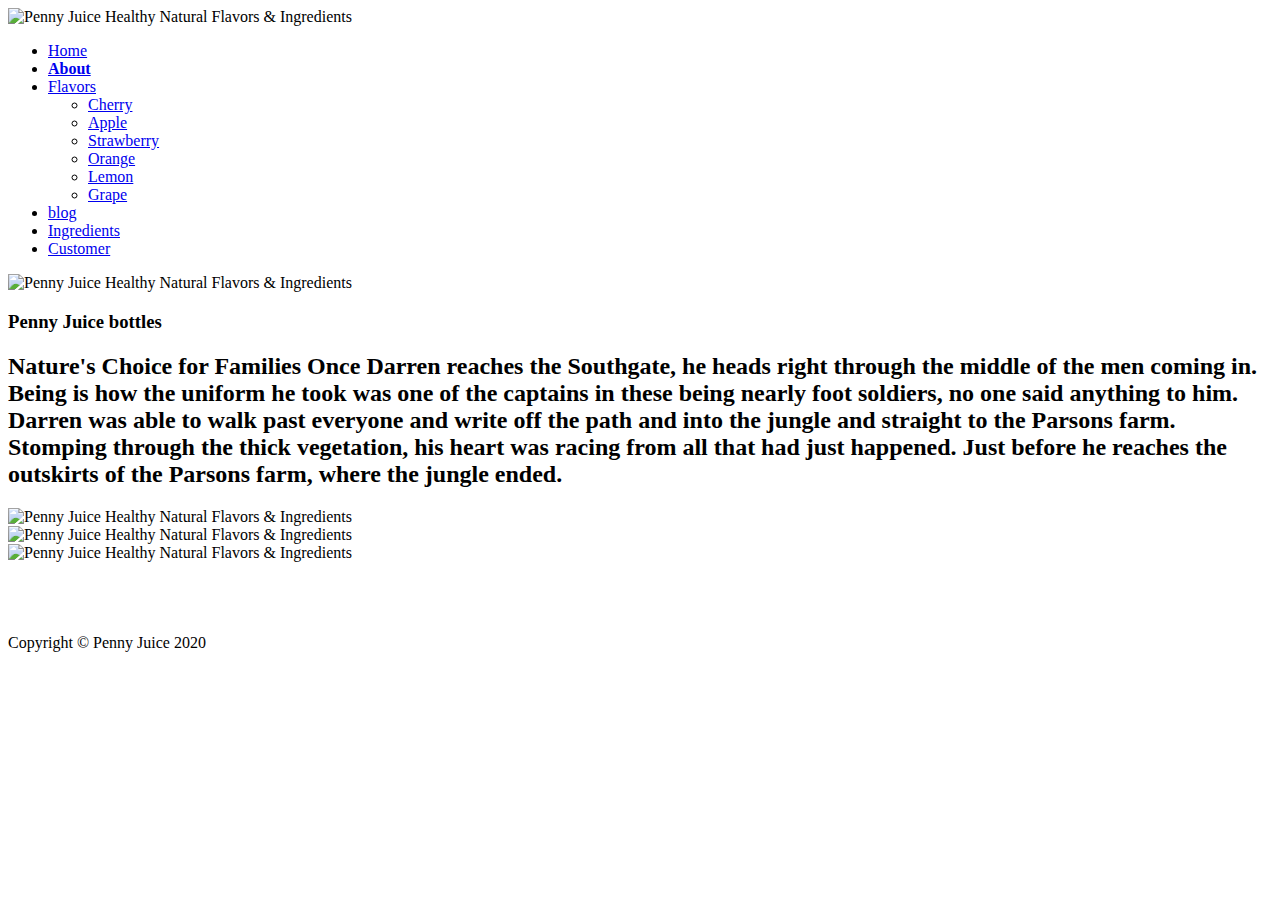
==== About.HTML @ 8c7e338c "Add files via upload" ====
<!DOCTYPE html>
<html lang="en">
    <head>
        <meta charset="UTF-8">
        <title>Penny Juice - Healthy Lifestyle Website</title>
        <meta name="Keywords" content="Las Vegas, Healthy Lifestyle, Pre School, Juices">
        <meta name="author" content="Ronnie Blair">
        <meta name="viewport" content="width=device-width, initial-scale=1.0">
        <link rel="stylesheet" type="text/css" href="../css/mystyle.css">
    </head>

    <body>
        <div id="container">

            <div class="header"> 
                <div><img src="../images/Penny_PJ_Logo.png"alt="Penny Juice Healthy Natural Flavors & Ingredients"Width="164" height="140"></div>
            </div> 

            <div class="content"></div>
            <div class="topnav">
                <ul>
                    <li><a href="../html/index.html">Home</a></li>
                    <li><a href="../html/About.HTML"><b>About</b></a></li>
                    <li><a href="../html/Flavors.html">Flavors</a>
                        <ul>
                            <li><a href="../html/Cherry.html">Cherry</a></li>                       
                            <li><a href="../html/Apple.HTML">Apple</a></li>
                            <li><a href="../html/Strawberry.HTML">Strawberry</a></li>
                            <li><a href="../html/Orange.HTML">Orange</a></li>                       
                            <li><a href="../html/Lemon.HTML">Lemon</a></li>                        
                            <li><a href="../html/Grape.HTML">Grape</a></li>

                        </ul> 
                    </li>
                    <li><a href="../html/blog.html">blog</a></li>
                    <li><a href="../html/Ingredients.html">Ingredients</a></li>
                    <li><a href="../html/Customer.html">Customer</a></li>
                </ul>  

            </div>

            <div class="flex-container1">
                <div><img src="../images/About_Bottle.gif" alt="Penny Juice Healthy Natural Flavors & Ingredients" Width="200" height="228"><h3>Penny Juice bottles</h3></div>
                <div><h2>Nature's Choice for Families Once Darren reaches the Southgate, he heads right through the middle of the men coming in. Being is how the uniform he took was one of the captains in these being nearly foot soldiers, no one said anything to him. Darren was able to walk past everyone and write off the path and into the jungle and straight to the Parsons farm. Stomping through the thick vegetation, his heart was racing from all that had just happened. Just before he reaches the outskirts of the Parsons farm, where the jungle ended. </h2></div>

            </div>

            <div class="flex-container2">
                <div><img src="../images/Flavors.png" alt="Penny Juice Healthy Natural Flavors & Ingredients" Width="164" height="176"></div>
                <div><img src="../images/Ingredients_2.png" alt="Penny Juice Healthy Natural Flavors & Ingredients" Width="164" height="176"></div>
                <div><img src="../images/Customer.png" alt="Penny Juice Healthy Natural Flavors & Ingredients" Width="164" height="176"></div>              
            </div>    
            <br><br><br><br> 
            <div class="footer">
                Copyright &copy; Penny Juice 2020
            </div>                                  


        </div>

    </body>
</html>
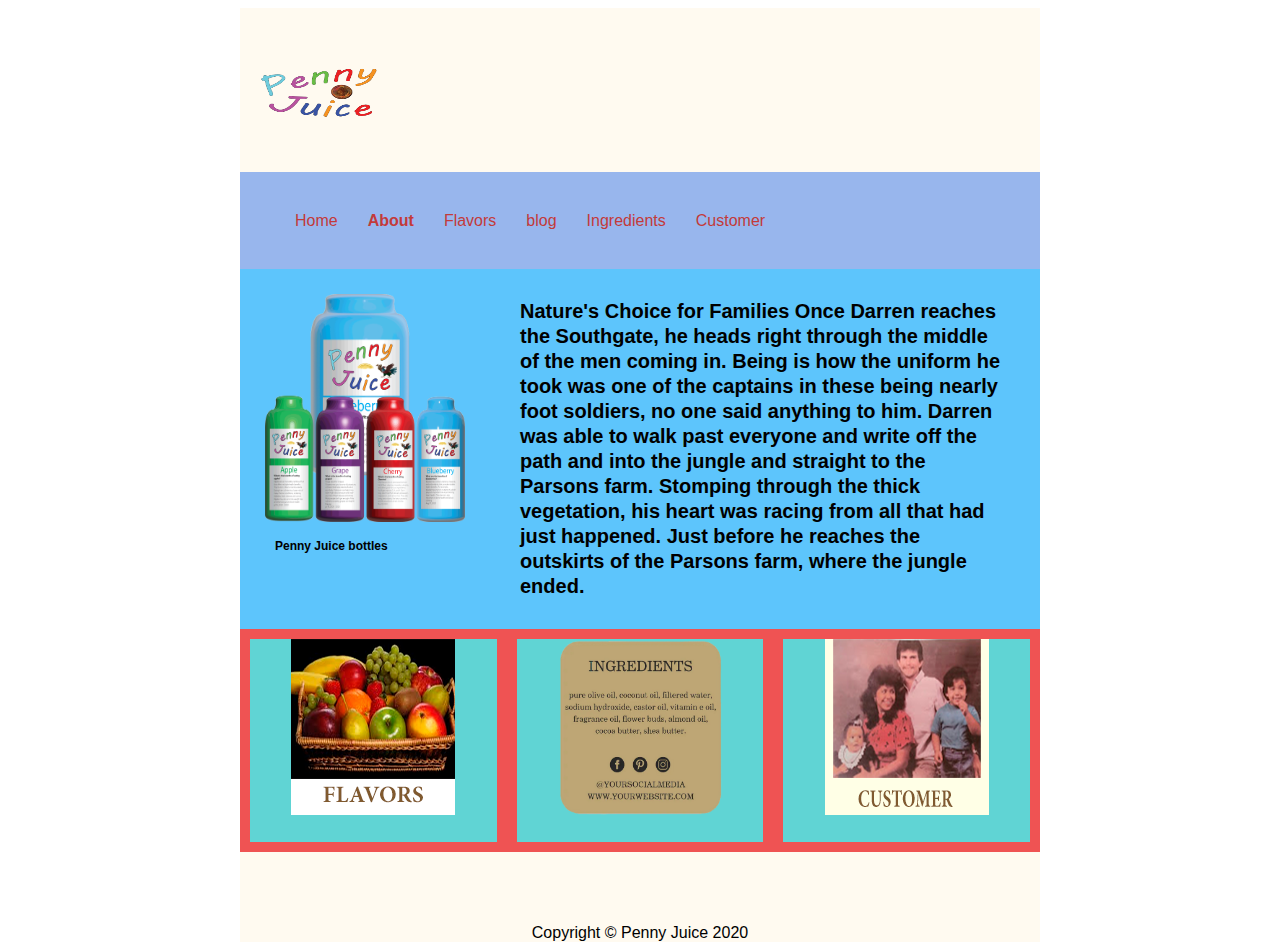
==== commit a2b54459: "Update About.HTML" ====
--- a/About.HTML
+++ b/About.HTML
@@ -6,49 +6,49 @@
         <meta name="Keywords" content="Las Vegas, Healthy Lifestyle, Pre School, Juices">
         <meta name="author" content="Ronnie Blair">
         <meta name="viewport" content="width=device-width, initial-scale=1.0">
-        <link rel="stylesheet" type="text/css" href="../css/mystyle.css">
+        <link rel="stylesheet" type="text/css" href="mystyle.css">
     </head>
 
     <body>
         <div id="container">
 
             <div class="header"> 
-                <div><img src="../images/Penny_PJ_Logo.png"alt="Penny Juice Healthy Natural Flavors & Ingredients"Width="164" height="140"></div>
+                <div><img src="Penny_PJ_Logo.png"alt="Penny Juice Healthy Natural Flavors & Ingredients"Width="164" height="140"></div>
             </div> 
 
             <div class="content"></div>
             <div class="topnav">
                 <ul>
-                    <li><a href="../html/index.html">Home</a></li>
-                    <li><a href="../html/About.HTML"><b>About</b></a></li>
-                    <li><a href="../html/Flavors.html">Flavors</a>
+                    <li><a href="index.html">Home</a></li>
+                    <li><a href="About.HTML"><b>About</b></a></li>
+                    <li><a href="Flavors.html">Flavors</a>
                         <ul>
-                            <li><a href="../html/Cherry.html">Cherry</a></li>                       
-                            <li><a href="../html/Apple.HTML">Apple</a></li>
-                            <li><a href="../html/Strawberry.HTML">Strawberry</a></li>
-                            <li><a href="../html/Orange.HTML">Orange</a></li>                       
-                            <li><a href="../html/Lemon.HTML">Lemon</a></li>                        
-                            <li><a href="../html/Grape.HTML">Grape</a></li>
+                            <li><a href="Cherry.html">Cherry</a></li>                       
+                            <li><a href="Apple.HTML">Apple</a></li>
+                            <li><a href="Strawberry.HTML">Strawberry</a></li>
+                            <li><a href="Orange.HTML">Orange</a></li>                       
+                            <li><a href="Lemon.HTML">Lemon</a></li>                        
+                            <li><a href="Grape.HTML">Grape</a></li>
 
                         </ul> 
                     </li>
-                    <li><a href="../html/blog.html">blog</a></li>
-                    <li><a href="../html/Ingredients.html">Ingredients</a></li>
-                    <li><a href="../html/Customer.html">Customer</a></li>
+                    <li><a href="blog.html">blog</a></li>
+                    <li><a href="Ingredients.html">Ingredients</a></li>
+                    <li><a href="Customer.html">Customer</a></li>
                 </ul>  
 
             </div>
 
             <div class="flex-container1">
-                <div><img src="../images/About_Bottle.gif" alt="Penny Juice Healthy Natural Flavors & Ingredients" Width="200" height="228"><h3>Penny Juice bottles</h3></div>
+                <div><img src="About_Bottle.gif" alt="Penny Juice Healthy Natural Flavors & Ingredients" Width="200" height="228"><h3>Penny Juice bottles</h3></div>
                 <div><h2>Nature's Choice for Families Once Darren reaches the Southgate, he heads right through the middle of the men coming in. Being is how the uniform he took was one of the captains in these being nearly foot soldiers, no one said anything to him. Darren was able to walk past everyone and write off the path and into the jungle and straight to the Parsons farm. Stomping through the thick vegetation, his heart was racing from all that had just happened. Just before he reaches the outskirts of the Parsons farm, where the jungle ended. </h2></div>
 
             </div>
 
             <div class="flex-container2">
-                <div><img src="../images/Flavors.png" alt="Penny Juice Healthy Natural Flavors & Ingredients" Width="164" height="176"></div>
-                <div><img src="../images/Ingredients_2.png" alt="Penny Juice Healthy Natural Flavors & Ingredients" Width="164" height="176"></div>
-                <div><img src="../images/Customer.png" alt="Penny Juice Healthy Natural Flavors & Ingredients" Width="164" height="176"></div>              
+                <div><img src="Flavors.png" alt="Penny Juice Healthy Natural Flavors & Ingredients" Width="164" height="176"></div>
+                <div><img src="Ingredients_2.png" alt="Penny Juice Healthy Natural Flavors & Ingredients" Width="164" height="176"></div>
+                <div><img src="Customer.png" alt="Penny Juice Healthy Natural Flavors & Ingredients" Width="164" height="176"></div>              
             </div>    
             <br><br><br><br> 
             <div class="footer">
@@ -59,4 +59,4 @@
         </div>
 
     </body>
-</html>+</html>
--- a/mystyle.css
+++ b/mystyle.css
@@ -0,0 +1,399 @@
+@charset "utf-8";
+/* css Document */
+body {
+    background-image: url("../images/backg.image.jpg"); 
+    background-size: cover;
+    font-family: Helvetica, Arial, sans-serif;
+    margin: 25;
+}
+
+h1, h2, h3 {
+    margin: 0; 
+    padding: 25px;
+}
+
+h2 {
+    color: black;
+    font-size: 20px;
+    margin: -20px;
+}
+
+h3 {
+    font-size: 12px;
+    color: black;
+    padding: 0px;
+    margin: 10px;
+    text-align: left;
+}
+h5 {
+    float: left;
+    margin-left: 630px;
+    margin-top: 5px;
+}
+
+blog {
+    float: left;
+    background-color: #ef7575;
+    padding: 30px;
+    text-align: center;
+    font-size: 30px;
+    color: white;
+    width: 92.5%;
+}
+
+article {
+    background: #ccc;
+}
+
+article h3 {
+    float: left;
+    width: 95%;
+    background: #ccc;
+    padding-left: 20px;
+    padding-right: 20px;
+    margin: auto;
+    margin-top: -20px;
+}
+
+article h4 {
+    float: left;
+    width: 95%;
+    height: 10px;
+    background: #ccc;
+    padding: 20px;
+    margin-top: 0px;
+    font-size: 10px;
+}
+
+table {
+    background: #ccc;
+    width: 100%;
+    float: right;
+}
+
+#container {    /* # is id, one time */
+    background-color: floralwhite;
+    width: 800px;
+    height: 900;
+    margin-left: auto;
+    margin-right: auto;
+}
+
+.header {
+    overflow: hidden;
+    color: crimson;
+    text-align: left; 
+    padding: 10px;
+}
+
+.content {
+    padding: 0;     
+}
+
+
+.topnav {
+    width: 100%;
+    background-color: #98b6ed;
+    line-height: 35px;
+    float: left;
+}
+
+.topnav a { 
+    display: block;
+    color: #c33a3a;
+    text-align: center;
+    padding: 15px 15px;
+    text-decoration: none;
+}
+
+.topnav ul { 
+    float: left;
+}
+
+.topnav ul li {
+    float: left;
+    list-style: none;
+    position: relative;   
+}
+
+#nav ul li a {    /* # is id */
+    display: block;
+    font-family: arial;
+    color: orangered;
+    font-size: 14px;
+    padding: 24px 14px;
+    text-decoration: none;   
+}
+
+.topnav ul li ul {         /* Dropdown*/
+    display: none;
+    position: absolute;
+    background-color: aliceblue;
+    padding: 10px;
+    border-radius: 0px 0px 4px 4px;
+    /* z-index: 1000;   Don't Forget   */   
+}
+
+.topnav ul li:hover ul {    
+    display: block;
+    position: absolute;
+    background-color: #1d2fbf;
+    padding: 10px;
+    padding-right: 10px;
+    border-radius: 0px 0px 4px 4px;
+}
+
+.topnav ul li ul li {  
+    padding: 8px 14px;
+}
+
+.topnav ul li ul li a {
+    border-radius: 4px;
+}
+
+.topnav ul li ul li a:hover{    /* Box inside Dropdown */
+    background-color: #fad7db;
+}
+
+.slider_image {
+    flex: 70%;
+    flex-wrap: wrap;
+    display: flex;
+    background-color: cadetblue;
+    padding: 20px;
+}
+
+.flex-container {
+    flex-wrap: wrap;
+    display: flex;
+    justify-content: left;
+    clear: both;
+
+}
+
+.flex-container > div {
+    color: white;
+    margin: 10px;
+    text-align: left;
+    line-height: 25px;
+    font-size: 30px;
+}
+
+.flex-container1 {
+    display: flex;
+    background-color: #5dc5fc;
+    justify-content: center;
+    clear: both;
+
+}
+
+.flex-container1 > div {
+    color: white;
+    width: %;
+    margin: 25px;
+    text-align: left;
+    line-height: 25px;
+    font-size: 30px;
+}
+
+.flex-container2 {
+    display: flex;
+    background-color: #ef5353;
+    justify-content: left;
+    clear: both;   
+}
+
+.flex-container2 > div {
+    background-color: #60d4d4;
+    color: white;
+    width: 100%;
+    margin: 10px;
+    text-align: center;
+    line-height:  75px;
+    font-size: 30px;
+}
+
+.footer {
+    text-align: center; 
+}
+
+.flex-container3 {
+    display: flex;
+    background-color: #e4e7eb;
+    justify-content: center;
+    clear: both;   
+}
+
+.flex-container3 > div > li {
+    color: black;
+}
+
+.flex-container3 > div > div > li {
+    color: black;
+}
+
+.flex-container3 > div {
+    background-color: #b2e4f8;
+    color: white;
+    width: 100%;
+    margin: 10px;
+    text-align: left;
+    line-height: 35px;
+    font-size: 16px;
+    padding-left: 20px;
+    padding-bottom: 30px;
+}
+
+.flex-container3 > div > h1 {
+    background-color: none;
+    color: #147710;
+    width: 85%;
+    margin: -10px;
+    text-align: left;
+    line-height: 35px;
+    font-size: 20px;
+    padding-left: 20px;
+    padding-bottom: px;
+    padding-top: 25px;
+}
+
+.flex-container3 > div > h2 {
+    background-color: none;
+    color: #7932d9;
+    width: 85%;
+    margin: 0px;
+    text-align: left;
+    line-height: 25px;
+    font-size: 20px;
+    padding-left: 0px;
+    padding-top: 20px;
+}
+
+.flex-container3 > div > h3 {
+    background-color: none;
+    color: #6219c6;
+    width: 85%;
+    margin: 0px;
+    text-align: left;
+    line-height: 35px;
+    font-size: 20px;
+    padding-left: 0px;
+    padding-bottom: 20px;
+    padding-top: 16px;
+}
+
+.flex-container3 > div > div > h4 {
+    background-color: aqua;
+    color: #17aa17;
+    width: 0%;
+    margin: 10px;
+    text-align: left;
+    line-height: 35px;
+    font-size: 20px;
+    padding-left: 0px;
+}
+
+.flex-container3 > div > div > h5 {
+    background-color: none; 
+    color: #ff7600;
+    width: 85%;
+    margin: 0px;
+    text-align: left;
+    line-height: 35px;
+    font-size: 20px;
+    padding-left: 0px;
+}
+
+.carousel-wrapper{
+    height: 400px;
+    position: relative;
+    width: 800px;
+    margin:0 auto;
+}
+.carousel-item{
+    position: absolute;
+    top: 0;
+    bottom: 0;
+    left: 0;
+    right: 0;
+    padding: 25px 50px;
+    opacity: 0;
+    transition: all 0.5s ease-in-out;
+
+}
+.arrow {
+    border: solid black;
+    border-width: 0 3px 3px 0;
+    display: inline-block;
+    padding: 22px;
+}
+
+.arrow-prev {
+    left: 10px;
+    position: absolute;
+    top: 40%;
+    transform: translateY(-50%) rotate(135deg);
+}
+
+.arrow-next{
+    right: 10px;
+    position: absolute;
+    top: 40%;
+    transform: translateY(-50%) rotate(-45deg);
+} 
+
+.light {
+    color: white;
+}
+
+@media (max-width: 480px) {
+    .arrow, .light .arrow {
+        background-size: 10px;
+        background-position: 10px 50%;
+    }
+}    
+
+/*delect every element*/
+[id^="item"] {
+    display: none;
+}
+
+.item-1 {
+    z-index: 2;
+    opacity: 1;       
+    background: url('https://imgur.com/wCaul64.jpg');
+    background-size: cover;
+}
+
+.item-2 {
+    background: url(https://imgur.com/eNAmHbQ.jpg");
+    background-size: cover;
+}
+
+.item-3 {
+    background: url("https://imgur.com/QkyTbXl.jpg");
+    background-size: cover;
+}
+
+*:target ~ .item-1 {
+    opacity: 0;
+}
+
+#item-1:target ~ .item-1 {
+    opacity: 1;
+}
+
+#item-2:target ~ .item-2, #item-3:target ~ .item-3 {
+    z-index: 3;
+    opacity: 1;
+}
+
+
+
+
+
+
+
+
+
+
